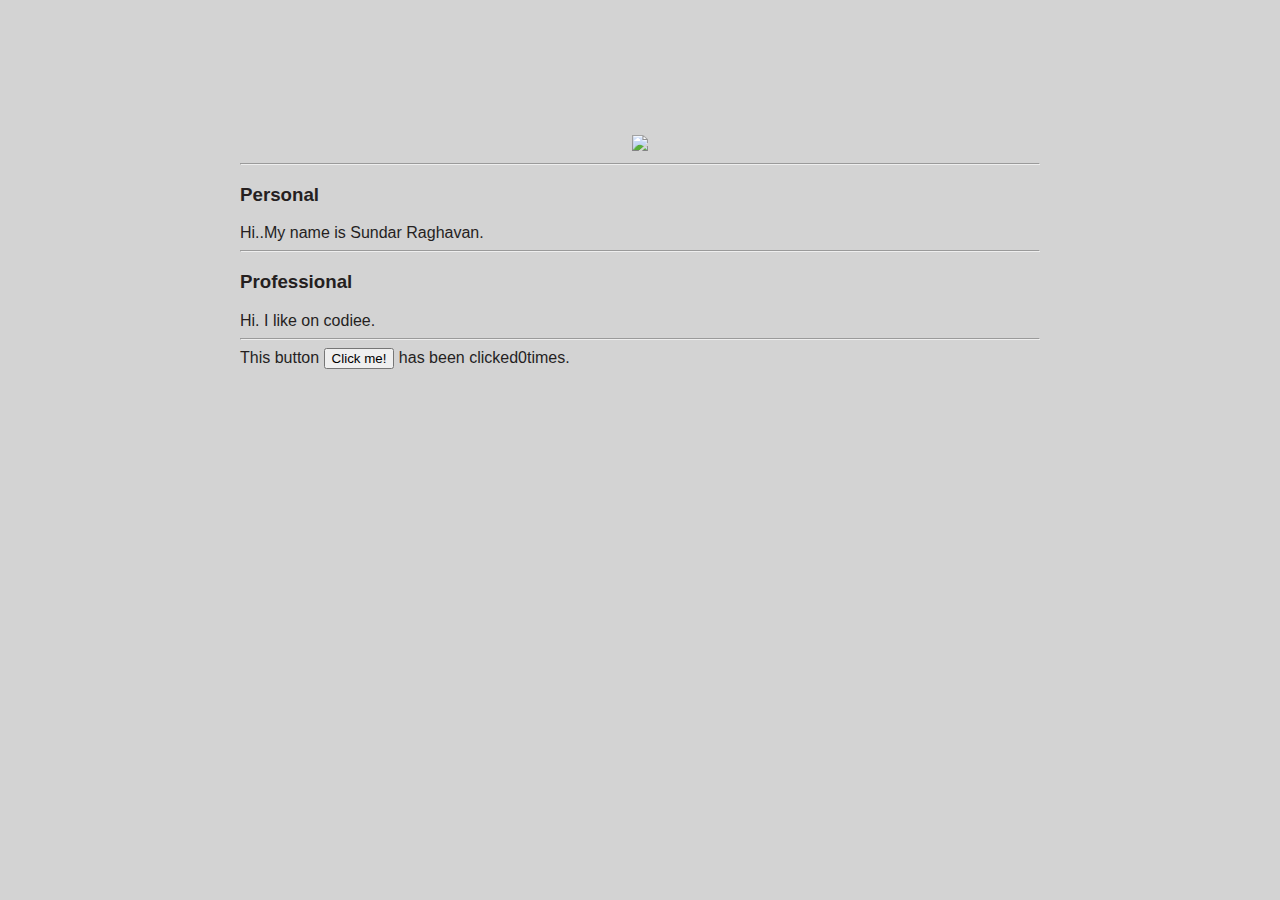
==== ui/index.html @ 8efe9ac2 "[imad-console] Updates ui/index.html" ====
<!doctype html>
<html>
    <head>
        <link href="/ui/style.css" rel="stylesheet" />
    </head>
    <body>
        <div class="container">
        <div class="center">
            <img id= 'madi' src="https://pbs.twimg.com/profile_images/678939717220483072/D9xD1Bx9.png" class="img-medium"/>
        </div>
        <hr/>
        
        <h3>Personal</h3>
        <div>
            Hi..My name is Sundar Raghavan.
        </div>
        <hr/>
         <h3>Professional</h3>
        <div>
            Hi. I like on codiee.
        </div>
        <hr/>
        <div class="footer">
            This button <button id="counter">Click me!</button> has been clicked<span id="count">0</span>times.
        </div>
        </div>
        
        <script>
            alert('Hi, Im Javascript! ');
        </script>
        <script type="text/javascript" src="/ui/main.js">
        </script>
    </body>
</html>
---- ui/style.css ----
body {
    font-family: sans-serif;
    background-color: lightgrey;
    margin-top: 75px;
}

.center {
    text-align: center;
}

.text-big {
    font-size: 300%;
}

.bold {
    font-weight: bold;
}

.img-medium {
    height: 200px;
}

.container{
max-width: 800px;
margin: 0 auto;
color: #251f1f;
font-family: sans-serif;
padding-top: 60px;
padding-left: 20px;
padding-right: 20px;
}
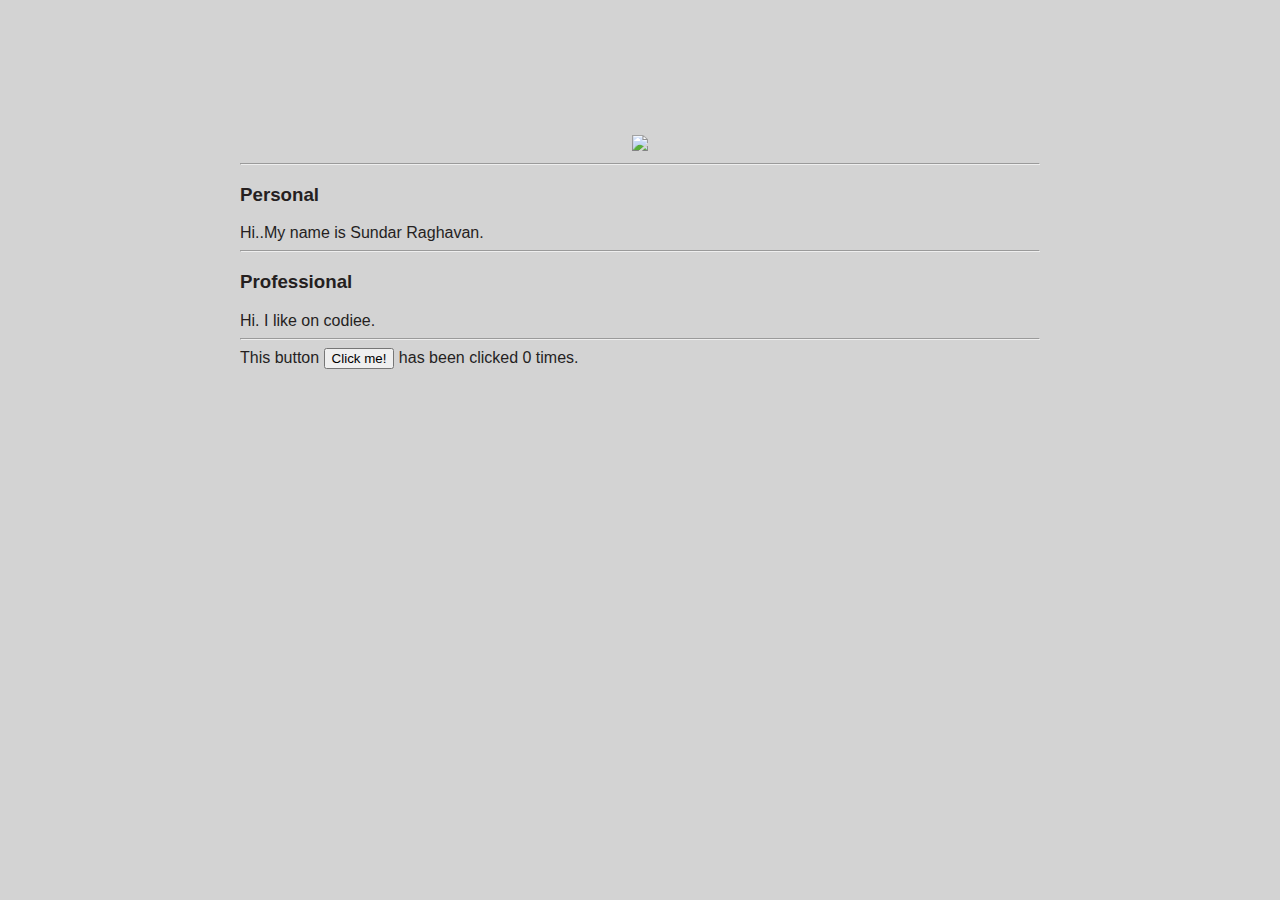
==== commit 71452887: "[imad-console] Updates ui/index.html" ====
--- a/ui/index.html
+++ b/ui/index.html
@@ -21,7 +21,7 @@
         </div>
         <hr/>
         <div class="footer">
-            This button <button id="counter">Click me!</button> has been clicked<span id="count">0</span>times.
+            This button <button id="counter"> Click me!</button> has been clicked <span id="count"> 0 </span> times.
         </div>
         </div>
         
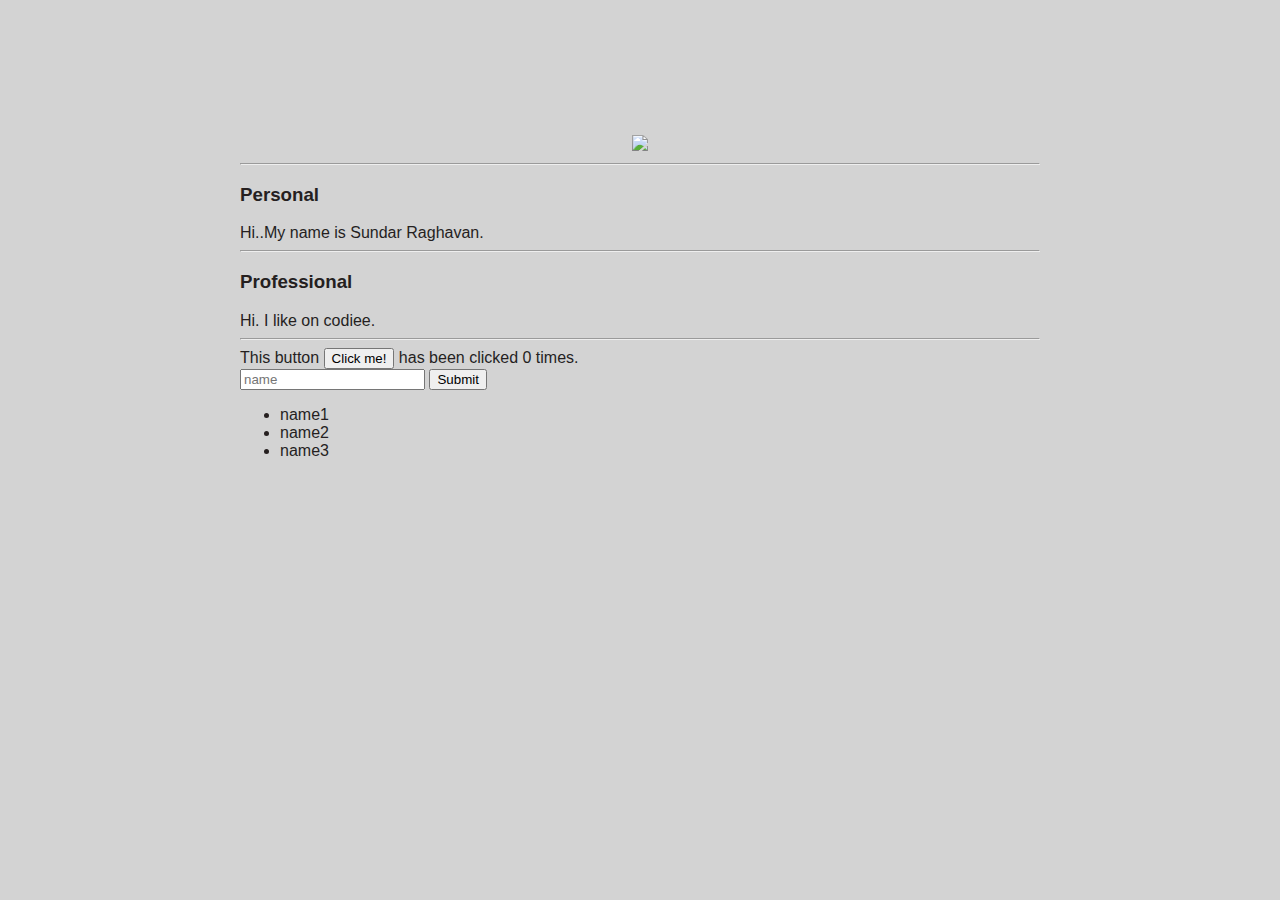
==== commit 5f8d50b0: "[imad-console] Updates ui/index.html" ====
--- a/ui/index.html
+++ b/ui/index.html
@@ -22,6 +22,14 @@
         <hr/>
         <div class="footer">
             This button <button id="counter"> Click me!</button> has been clicked <span id="count"> 0 </span> times.
+            <br/>
+            <input type ="text" id="name" placeholder="name"></input>
+            <input type ="submit" value="Submit"></input>
+            <ul>
+                <li>name1</li>
+                <li>name2</li>
+                <li>name3</li>
+            </ul>
         </div>
         </div>
         
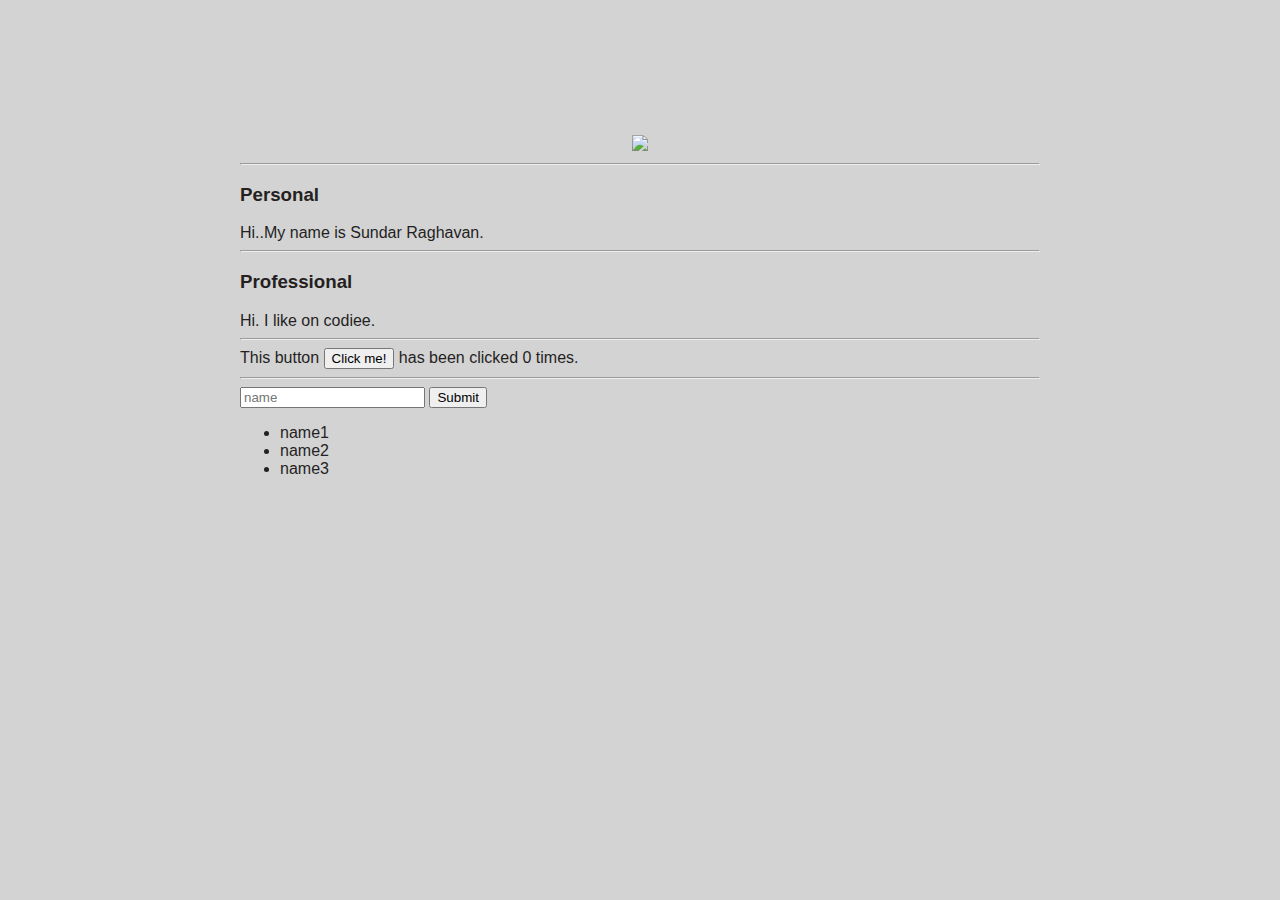
==== commit eb353302: "[imad-console] Updates ui/index.html" ====
--- a/ui/index.html
+++ b/ui/index.html
@@ -23,6 +23,7 @@
         <div class="footer">
             This button <button id="counter"> Click me!</button> has been clicked <span id="count"> 0 </span> times.
             <br/>
+            <hr/>
             <input type ="text" id="name" placeholder="name"></input>
             <input type ="submit" value="Submit"></input>
             <ul>
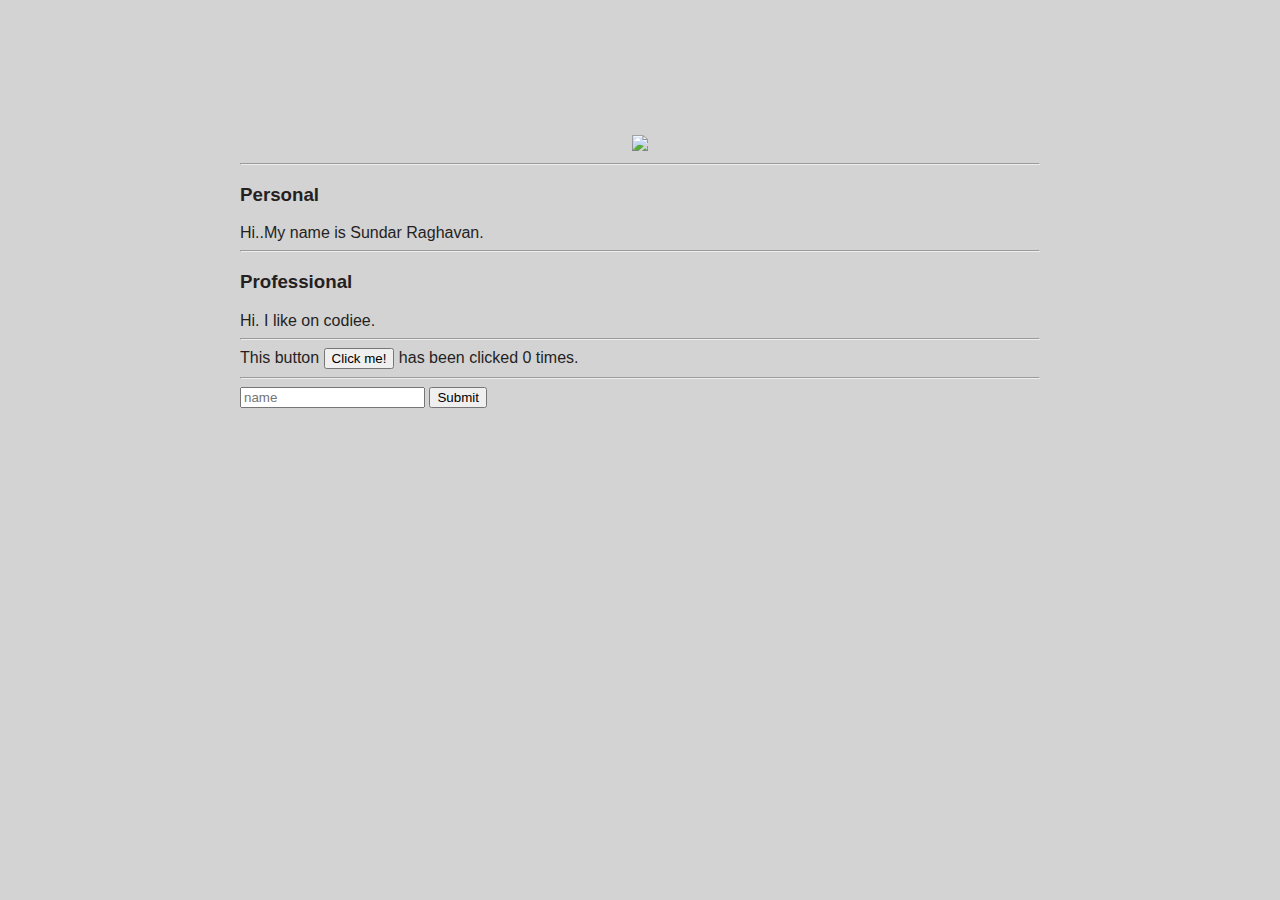
==== commit acc08a59: "[imad-console] Updates ui/index.html" ====
--- a/ui/index.html
+++ b/ui/index.html
@@ -25,11 +25,9 @@
             <br/>
             <hr/>
             <input type ="text" id="name" placeholder="name"></input>
-            <input type ="submit" value="Submit"></input>
-            <ul>
-                <li>name1</li>
-                <li>name2</li>
-                <li>name3</li>
+            <input type ="submit" value="Submit" id="submit_btn"></input>
+            <ul id="namelist">
+                
             </ul>
         </div>
         </div>
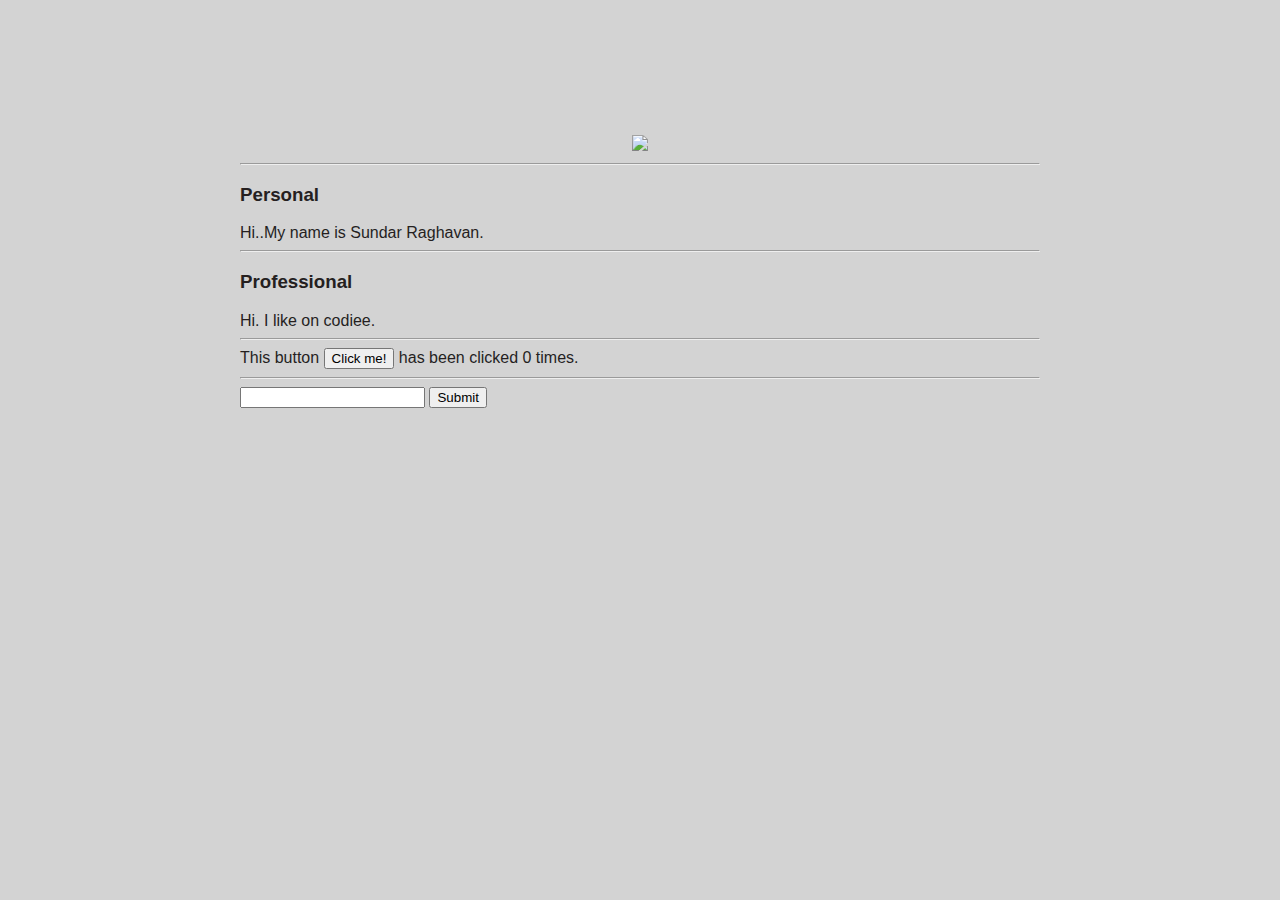
==== commit 2c220c04: "[imad-console] Updates ui/index.html" ====
--- a/ui/index.html
+++ b/ui/index.html
@@ -24,15 +24,13 @@
             This button <button id="counter"> Click me!</button> has been clicked <span id="count"> 0 </span> times.
             <br/>
             <hr/>
-            <input type ="text" id="name" placeholder="name"></input>
+            <input type ="text" id="name"></input>
             <input type ="submit" value="Submit" id="submit_btn"></input>
             <ul id="namelist">
-                
             </ul>
         </div>
         </div>
-        
-        <script>
+           <script>
             alert('Hi, Im Javascript! ');
         </script>
         <script type="text/javascript" src="/ui/main.js">
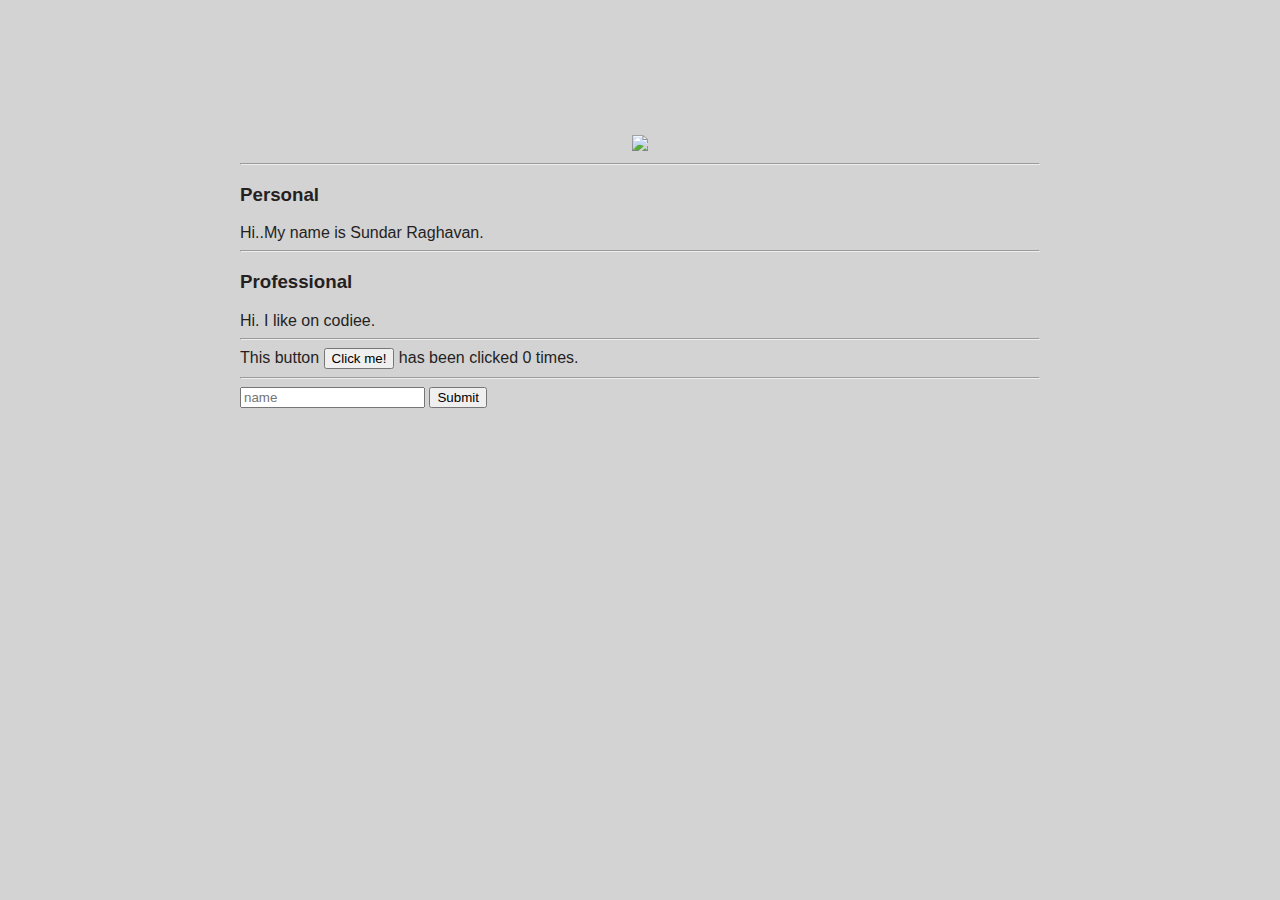
==== commit e749d925: "[imad-console] Updates ui/index.html" ====
--- a/ui/index.html
+++ b/ui/index.html
@@ -24,7 +24,7 @@
             This button <button id="counter"> Click me!</button> has been clicked <span id="count"> 0 </span> times.
             <br/>
             <hr/>
-            <input type ="text" id="name"></input>
+            <input type ="text" id="name" placeholder="name"></input>
             <input type ="submit" value="Submit" id="submit_btn"></input>
             <ul id="namelist">
             </ul>
